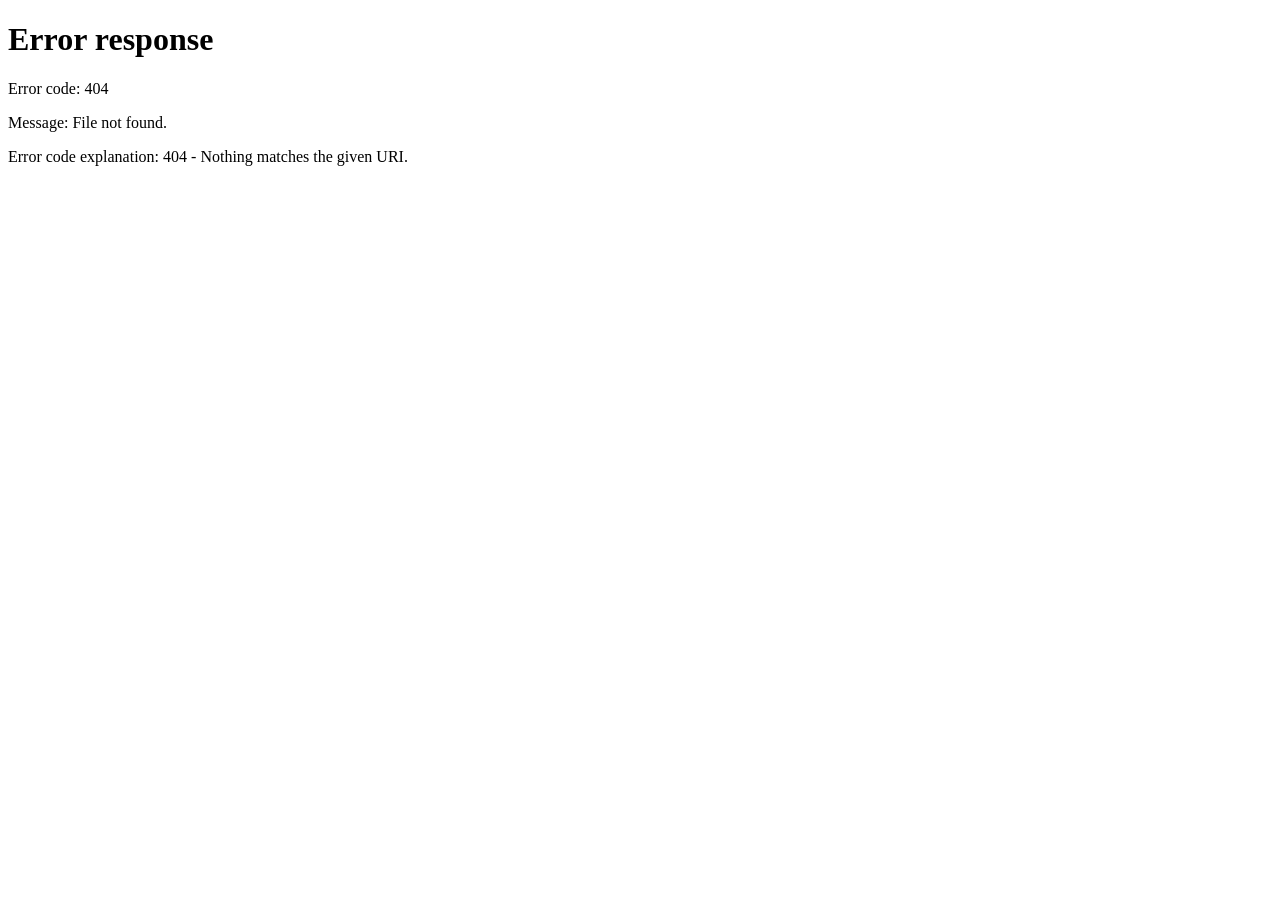
==== viewPdf.html @ 42f8b49b "allowed pdf stuff" ====
<!DOCTYPE html>
<html lang="en">
  <head>
    <meta charset="UTF-8" />
    <meta http-equiv="X-UA-Compatible" content="IE=edge" />
    <meta name="viewport" content="width=device-width, initial-scale=1.0" />
    <title>Document</title>
  </head>
  <body>
    <style>
      body,
      html {
        margin: 0;
        box-sizing: border-box;
        height: 100%;
        overflow-y: hidden;
      }
      embed {
        box-sizing: border-box;
        height: 100%;
        width: 100%;
      }
    </style>

    <script defer>
      window.onload = () => {
        haha = localStorage.getItem("curentpdf");
        let embed = document.createElement("embed");
        embed.src = haha;
        document.body.appendChild(embed);
      };
    </script>
  </body>
</html>
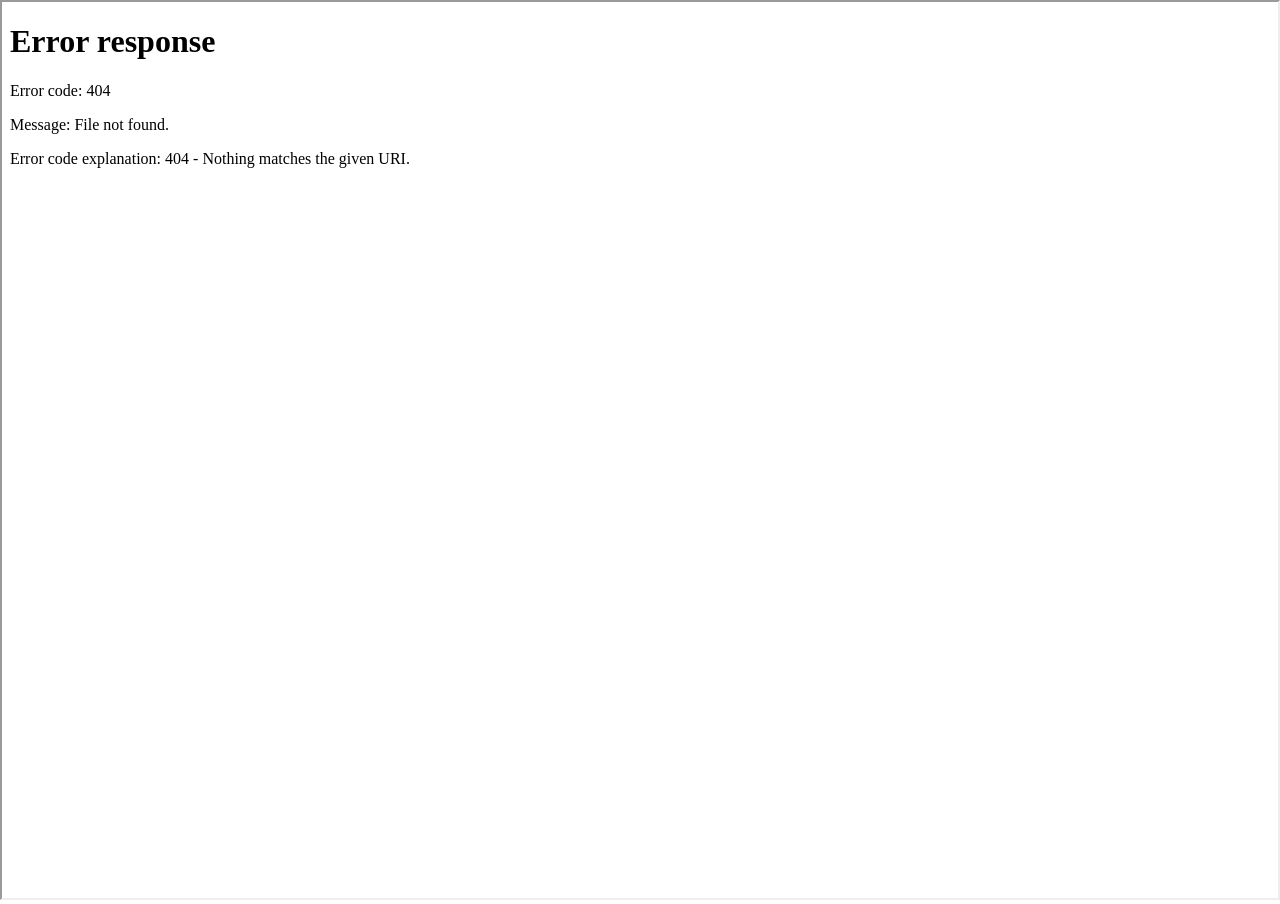
==== commit f9f8d635: "embed is outdated" ====
--- a/viewPdf.html
+++ b/viewPdf.html
@@ -5,6 +5,7 @@
     <meta http-equiv="X-UA-Compatible" content="IE=edge" />
     <meta name="viewport" content="width=device-width, initial-scale=1.0" />
     <title>Document</title>
+    <link rel="icon" type="image/x-icon" href="icon.png" />
   </head>
   <body>
     <style>
@@ -15,7 +16,7 @@
         height: 100%;
         overflow-y: hidden;
       }
-      embed {
+      iframe {
         box-sizing: border-box;
         height: 100%;
         width: 100%;
@@ -25,9 +26,11 @@
     <script defer>
       window.onload = () => {
         haha = localStorage.getItem("curentpdf");
-        let embed = document.createElement("embed");
-        embed.src = haha;
-        document.body.appendChild(embed);
+        //<iframe src="filename.pdf" title='SOME_TITLE' />
+        let iframe = document.createElement("iframe");
+        iframe.src = haha;
+        iframe.setAttribute("title", "pdfviewer");
+        document.body.appendChild(iframe);
       };
     </script>
   </body>
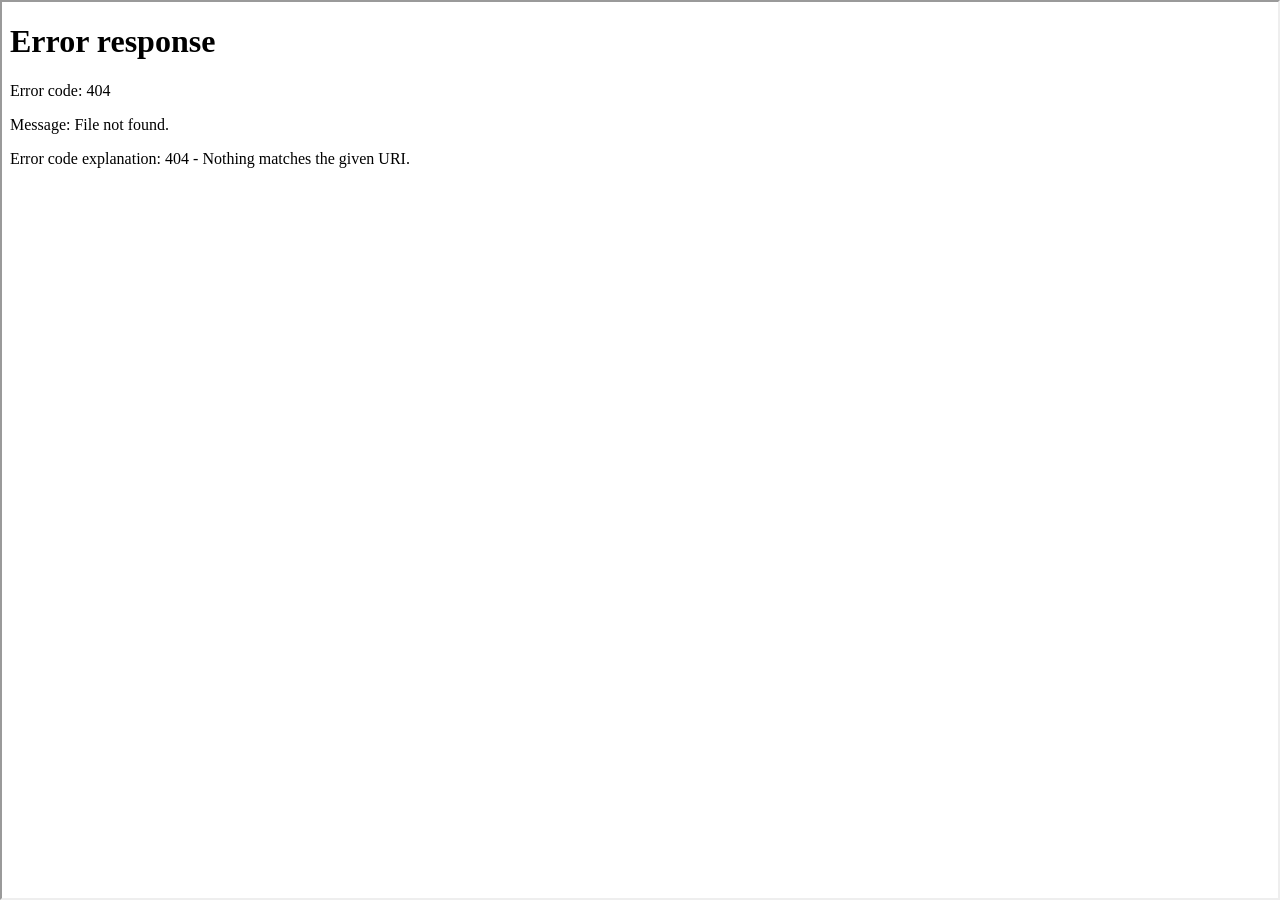
==== commit bcdaf40c: "fixed iframe on android? maybe" ====
--- a/viewPdf.html
+++ b/viewPdf.html
@@ -26,9 +26,10 @@
     <script defer>
       window.onload = () => {
         haha = localStorage.getItem("curentpdf");
-        //<iframe src="filename.pdf" title='SOME_TITLE' />
+        //<iframe src="filename.pdf" title='SOME_TITLE' sandbox="allow-popups" />
         let iframe = document.createElement("iframe");
         iframe.src = haha;
+        iframe.setAttribute("sandbox", "allow-popups");
         iframe.setAttribute("title", "pdfviewer");
         document.body.appendChild(iframe);
       };
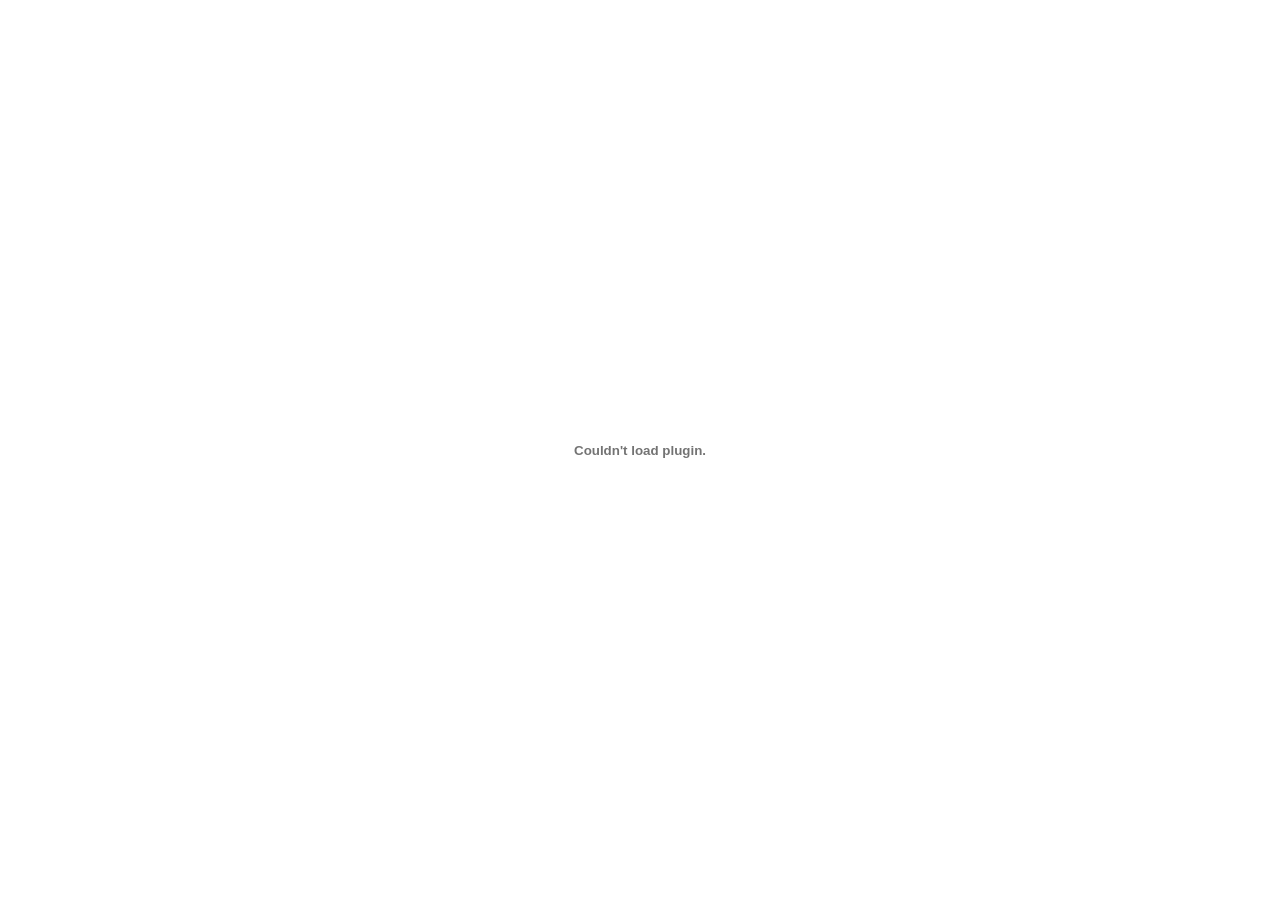
==== commit 52524f77: "at last pdf viewer works" ====
--- a/viewPdf.html
+++ b/viewPdf.html
@@ -16,7 +16,9 @@
         height: 100%;
         overflow-y: hidden;
       }
-      iframe {
+      iframe,
+      embed,
+      object {
         box-sizing: border-box;
         height: 100%;
         width: 100%;
@@ -25,13 +27,48 @@
 
     <script defer>
       window.onload = () => {
-        haha = localStorage.getItem("curentpdf");
-        //<iframe src="filename.pdf" title='SOME_TITLE' sandbox="allow-popups" />
-        let iframe = document.createElement("iframe");
-        iframe.src = haha;
-        iframe.setAttribute("sandbox", "allow-popups");
-        iframe.setAttribute("title", "pdfviewer");
-        document.body.appendChild(iframe);
+        let haha = localStorage.getItem("curentpdf");
+        let viewType = localStorage.getItem("viewtype");
+
+        if (viewType == "iframe") {
+          //<iframe src="filename.pdf" title='SOME_TITLE' sandbox="allow-popups" />
+          let iframe = document.createElement("iframe");
+          iframe.src = haha;
+          iframe.setAttribute(
+            "sandbox",
+            "allow-popups allow-popups-to-escape-sandbox allow-scripts"
+          );
+          iframe.setAttribute("title", "pdfviewer");
+          document.body.appendChild(iframe);
+        } else if (viewType == "embed") {
+          document.body.innerHTML = viewType;
+        } else if (viewType == "object") {
+          // <object data="" width="800" height="500"> </object>
+          let object = document.createElement("object");
+          object.setAttribute("data", haha);
+          object.width = "100vw";
+          object.height = "100vh";
+          document.body.appendChild(object);
+        } else {
+          // document.body.innerHTML = "no view type";
+          //           <object data="https://drive.google.com/viewerng/viewer?embedded=true&url=http://health.ntuh.gov.tw/health/NTUH_e_Net/NTUH_e_Net_no91/%E7%99%8C%E7%97%87%E7%AF%A9%E6%AA%A2.pdf" type="application/pdf">
+          // <embed src="https://drive.google.com/viewerng/viewer?embedded=true&url=http://health.ntuh.gov.tw/health/NTUH_e_Net/NTUH_e_Net_no91/%E7%99%8C%E7%97%87%E7%AF%A9%E6%AA%A2.pdf" type='application/pdf'>
+          // </object>
+          let object = document.createElement("object");
+          object.setAttribute(
+            "data",
+            "https://drive.google.com/viewerng/viewer?embedded=true&url=" + haha
+          );
+          object.setAttribute("type", "application/pdf");
+          let embed = document.createElement("embed");
+          embed.setAttribute(
+            "data",
+            "https://drive.google.com/viewerng/viewer?embedded=true&url=" + haha
+          );
+          embed.setAttribute("type", "application/pdf");
+          object.appendChild(embed);
+          document.body.appendChild(object);
+        }
       };
     </script>
   </body>
